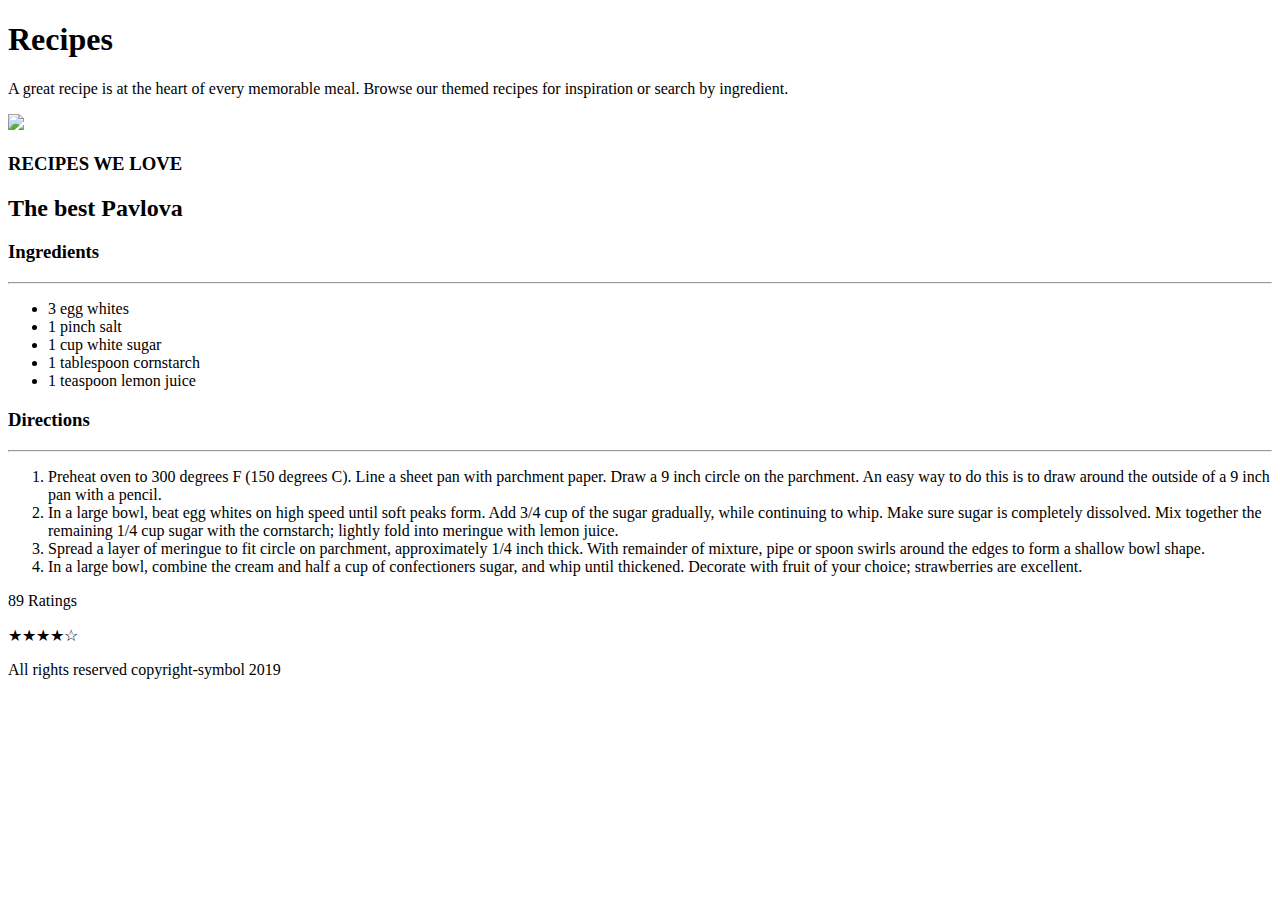
==== recipe.html @ c6fc743d "recipe done" ====
<!DOCTYPE html>
<html>

<head>
    <title>Recipe</title>
</head>

<body>
    <header>
        <h1>Recipes</h1>
        <p>A great recipe is at the heart of every memorable meal. Browse our themed recipes for inspiration or search
            by ingredient.</p>
    </header>
    <div class="hero">
        <img src="http://www.sbs.com.au/food/sites/sbs.com.au.food/files/styles/full/public/curd-and-treacle.jpg">
        <h3>RECIPES WE LOVE</h3>
        <h2>The best Pavlova</h2>
    </div>
    <main>
        <div class="content"></div>
        <h3>Ingredients</h3>
        <hr>
        <ul>
            <li>3 egg whites</li>
            <li>1 pinch salt</li>
            <li>1 cup white sugar</li>
            <li>1 tablespoon cornstarch</li>
            <li>1 teaspoon lemon juice</li>
        </ul>
        <h3>Directions</h3>
        <hr>
        <ol>
            <li>Preheat oven to 300 degrees F (150 degrees C). Line a sheet pan with parchment paper. Draw a 9 inch
                circle on the parchment. An easy way to do this is to draw around the outside of a 9 inch pan with a
                pencil.</li>
            <li>In a large bowl, beat egg whites on high speed until soft peaks form. Add 3/4 cup of the sugar
                gradually, while continuing to whip. Make sure sugar is completely dissolved. Mix together the remaining
                1/4 cup sugar with the cornstarch; lightly fold into meringue with lemon juice.</li>
            <li>Spread a layer of meringue to fit circle on parchment, approximately 1/4 inch thick. With remainder of
                mixture, pipe or spoon swirls around the edges to form a shallow bowl shape.</li>
            <li>In a large bowl, combine the cream and half a cup of confectioners sugar, and whip until thickened.
                Decorate with fruit of your choice; strawberries are excellent.</li>
        </ol>
        <div class="rating"></div>
        <p>89 Ratings</p>
        <span>&#9733;&#9733;&#9733;&#9733;&#x2606;</span>
    </main>
    <footer>
        <p>All rights reserved copyright-symbol 2019</p>
    </footer>
</body>

</html>
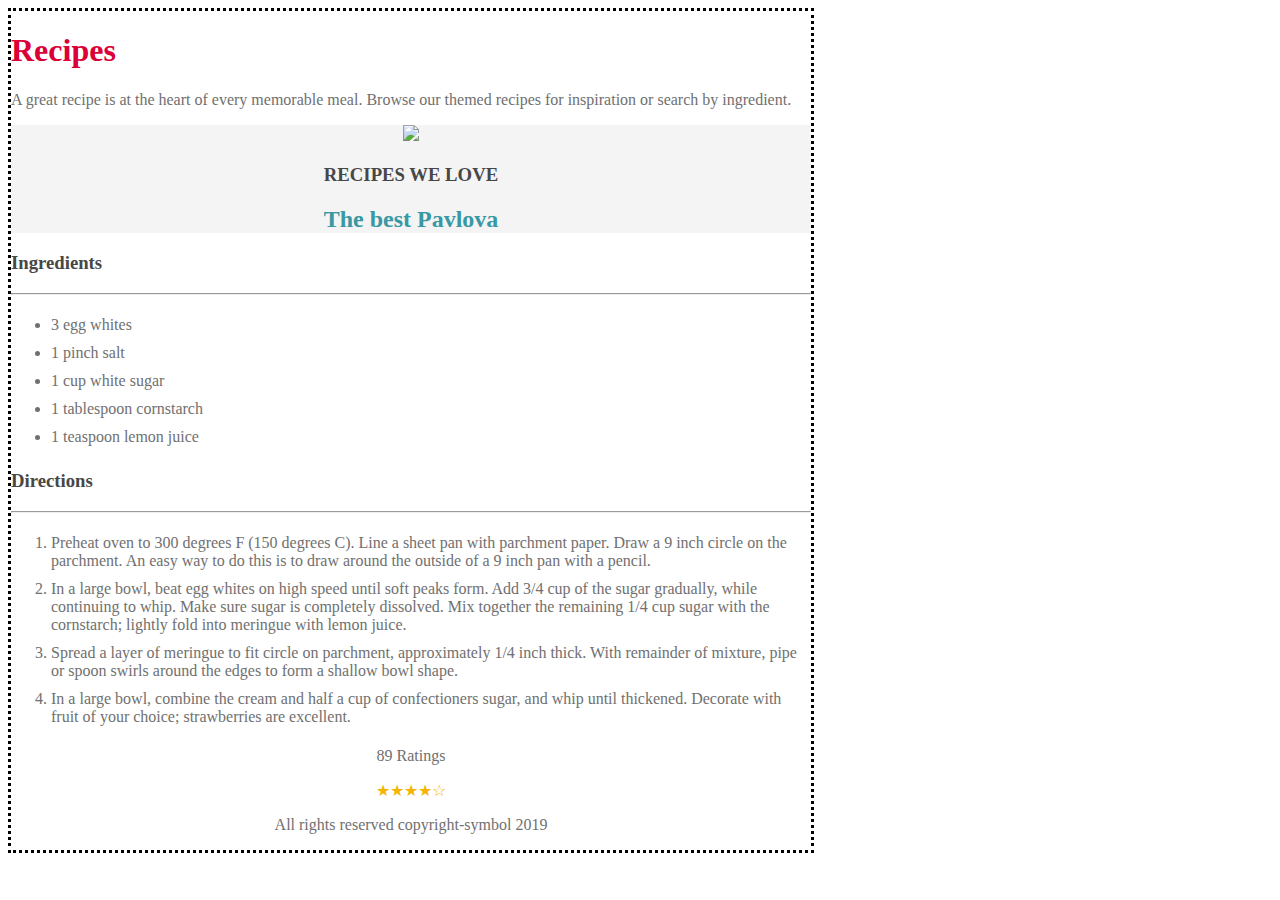
==== commit 51d4b42e: "basic exercise done" ====
--- a/recipe.html
+++ b/recipe.html
@@ -1,11 +1,12 @@
 <!DOCTYPE html>
 <html>
-
+    <link rel="stylesheet" href="base.css">
 <head>
     <title>Recipe</title>
 </head>
 
 <body>
+    <div class="container">
     <header>
         <h1>Recipes</h1>
         <p>A great recipe is at the heart of every memorable meal. Browse our themed recipes for inspiration or search
@@ -41,13 +42,15 @@
             <li>In a large bowl, combine the cream and half a cup of confectioners sugar, and whip until thickened.
                 Decorate with fruit of your choice; strawberries are excellent.</li>
         </ol>
-        <div class="rating"></div>
+        <div class="rating">
         <p>89 Ratings</p>
         <span>&#9733;&#9733;&#9733;&#9733;&#x2606;</span>
+    </div>
     </main>
     <footer>
         <p>All rights reserved copyright-symbol 2019</p>
     </footer>
+</div>
 </body>
 
 </html>--- a/base.css
+++ b/base.css
@@ -0,0 +1,48 @@
+.container {
+    border: dotted;
+    width: 800px;
+    align-self: center;
+}
+
+p, li {
+    color: #707070;
+}
+
+.hero {
+    text-align: center;
+    background-color: #f4f4f4;
+}
+
+h1 {
+    color: #DB0038;
+}
+
+h2 {
+    color: #3998A3
+}
+
+h3 {
+    color: #474747;
+}
+
+li {
+    padding-top: 5px;
+    padding-bottom: 5px;
+}
+
+.rating > span {
+    color: #F4B400;
+    size: 25px;
+}
+
+footer {
+    text-align: center;
+}
+
+.rating {
+    text-align: center;
+}
+
+* {
+    font-family: Happy Monkey;
+}